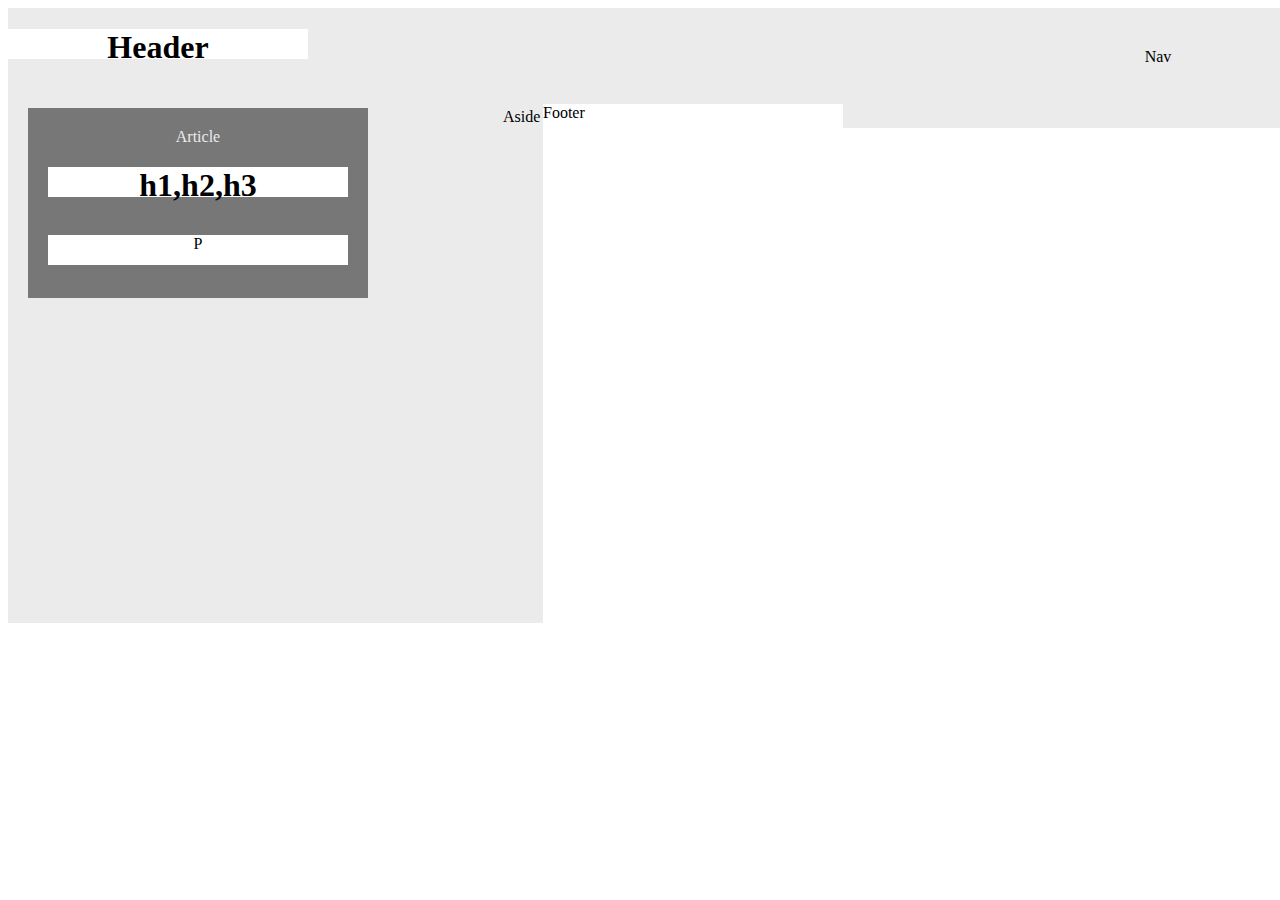
==== HW one/index.html @ b00cfb54 "Updated" ====
<!DOCTYPE html>
<html>

<head>
    <link href="style.css" rel="stylesheet">
</head>

<body>
    <header class="clearfix::after">
        <h1>Header</h1>
    </header>

    <nav class="clearfix::after">
        Nav
    </nav>

    <section>

        <article class="clearfix::after">
            Article
            <h1>h1,h2,h3 </h1>
            <p>P</p>

        </article>

        <aside class="clearfix::after">
            Aside
        </aside>

    </section>

    <footer>
        <p>Footer</p>
    </footer>

</body>

</html>
---- HW one/style.css ----
box-sizing: border-box;
            body {
                font-family: 'Arial', 'Helvetica Neue', Helvetica, sans-serif;
                color: #777;
                background: #777;
                width: 960px;
                font-size: 18px;
            }
            
            header {
                width: 2000px;
                height: 40px;
                text-align: center;
                background: #ebebeb;
            }
            
            nav {
                width: 2000px;
                height: 40px;
                text-align: center;
                background: #ebebeb;
            }
            
            aside {
                float: right;
                width: 20px;
                height: 70px;
                background: #ebebeb;
            }
            
            section {
                float: left;
            }
            
            article {
                text-align: center;
                color: #ebebeb;
                background: #777;
                float: left;
                padding: 20px;
                width: 300px;
                height: 150px;
            }
            
            h1 {
                float: left;
                width: 300px;
                height: 30px;
                background: white;
                color: black;
            }
            
            h2 {
                float: left;
                width: 300px;
                height: 30px;
                background: white;
                color: black;
            }
            
            h3 {
                float: left;
                width: 300px;
                height: 30px;
                background: white;
                color: black;
            }
            
            p {
                float: left;
                width: 300px;
                height: 30px;
                background: white;
                color: black;
            }
            
            section {
                float: left;
                padding: 20px;
                width: 495px;
                height: 495px;
                color: black;
                background: #ebebeb;
            }
            
            .clearfix::after {
                content: "";
                clear: both;
            }
            
            footer {
                float: bottom;
                width: 2000px;
                height: 40px;
                background: #ebebeb;
            }
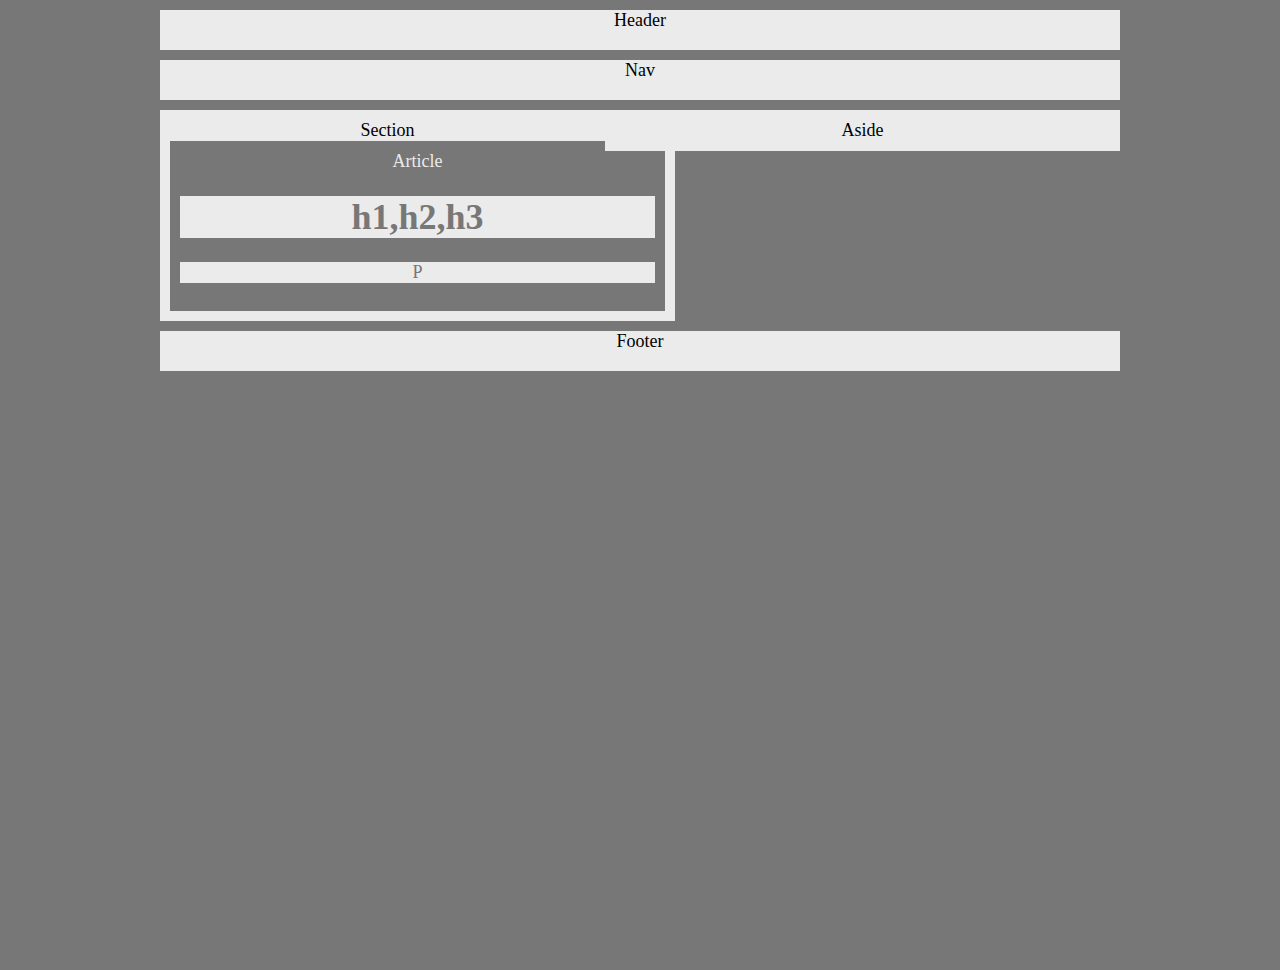
==== commit b33dac88: "issues with aside" ====
--- a/HW one/index.html
+++ b/HW one/index.html
@@ -6,32 +6,35 @@
 </head>
 
 <body>
-    <header class="clearfix::after">
-        <h1>Header</h1>
+
+    <header class="same">
+        Header
     </header>
 
-    <nav class="clearfix::after">
+
+    <nav class="same">
         Nav
     </nav>
 
+    <aside>
+        Aside
+    </aside>
+
     <section>
-
-        <article class="clearfix::after">
+        Section
+        <article>
             Article
             <h1>h1,h2,h3 </h1>
             <p>P</p>
 
         </article>
 
-        <aside class="clearfix::after">
-            Aside
-        </aside>
-
     </section>
 
-    <footer>
-        <p>Footer</p>
+    <footer class="same">
+        Footer
     </footer>
+
 
 </body>
 
--- a/HW one/style.css
+++ b/HW one/style.css
@@ -1,96 +1,53 @@
-            box-sizing: border-box;
-            body {
-                font-family: 'Arial', 'Helvetica Neue', Helvetica, sans-serif;
-                color: #777;
-                background: #777;
-                width: 960px;
-                font-size: 18px;
-            }
-            
-            header {
-                width: 2000px;
-                height: 40px;
-                text-align: center;
-                background: #ebebeb;
-            }
-            
-            nav {
-                width: 2000px;
-                height: 40px;
-                text-align: center;
-                background: #ebebeb;
-            }
-            
-            aside {
-                float: right;
-                width: 20px;
-                height: 70px;
-                background: #ebebeb;
-            }
-            
-            section {
-                float: left;
-            }
-            
-            article {
-                text-align: center;
-                color: #ebebeb;
-                background: #777;
-                float: left;
-                padding: 20px;
-                width: 300px;
-                height: 150px;
-            }
-            
-            h1 {
-                float: left;
-                width: 300px;
-                height: 30px;
-                background: white;
-                color: black;
-            }
-            
-            h2 {
-                float: left;
-                width: 300px;
-                height: 30px;
-                background: white;
-                color: black;
-            }
-            
-            h3 {
-                float: left;
-                width: 300px;
-                height: 30px;
-                background: white;
-                color: black;
-            }
-            
-            p {
-                float: left;
-                width: 300px;
-                height: 30px;
-                background: white;
-                color: black;
-            }
-            
-            section {
-                float: left;
-                padding: 20px;
-                width: 495px;
-                height: 495px;
-                color: black;
-                background: #ebebeb;
-            }
-            
-            .clearfix::after {
-                content: "";
-                clear: both;
-            }
-            
-            footer {
-                float: bottom;
-                width: 2000px;
-                height: 40px;
-                background: #ebebeb;
-            }+body {
+    margin: 0 auto;
+    background: #777;
+    width: 960px;
+    height: 960px;
+    font-size: 18px;
+}
+
+.same {
+    margin: 10px auto;
+    height: 40px;
+    text-align: center;
+    background: #ebebeb;
+}
+
+aside {
+    text-align: center;
+    float: right;
+    width: 495px;
+    padding: 10px;
+    background: #ebebeb;
+}
+
+article {
+    text-align: center;
+    color: #ebebeb;
+    background: #777;
+    padding: 10px;
+    width: 475px;
+}
+
+h1 {
+    color: #777;
+    background: #ebebeb
+}
+
+p {
+    color: #777;
+    background: #ebebeb
+}
+
+.clearfix::after {
+    content: "Article";
+    clear: both;
+}
+
+section {
+    text-align: center;
+    padding: 10px;
+    width: 495px;
+    color: black;
+    background: #ebebeb;
+}